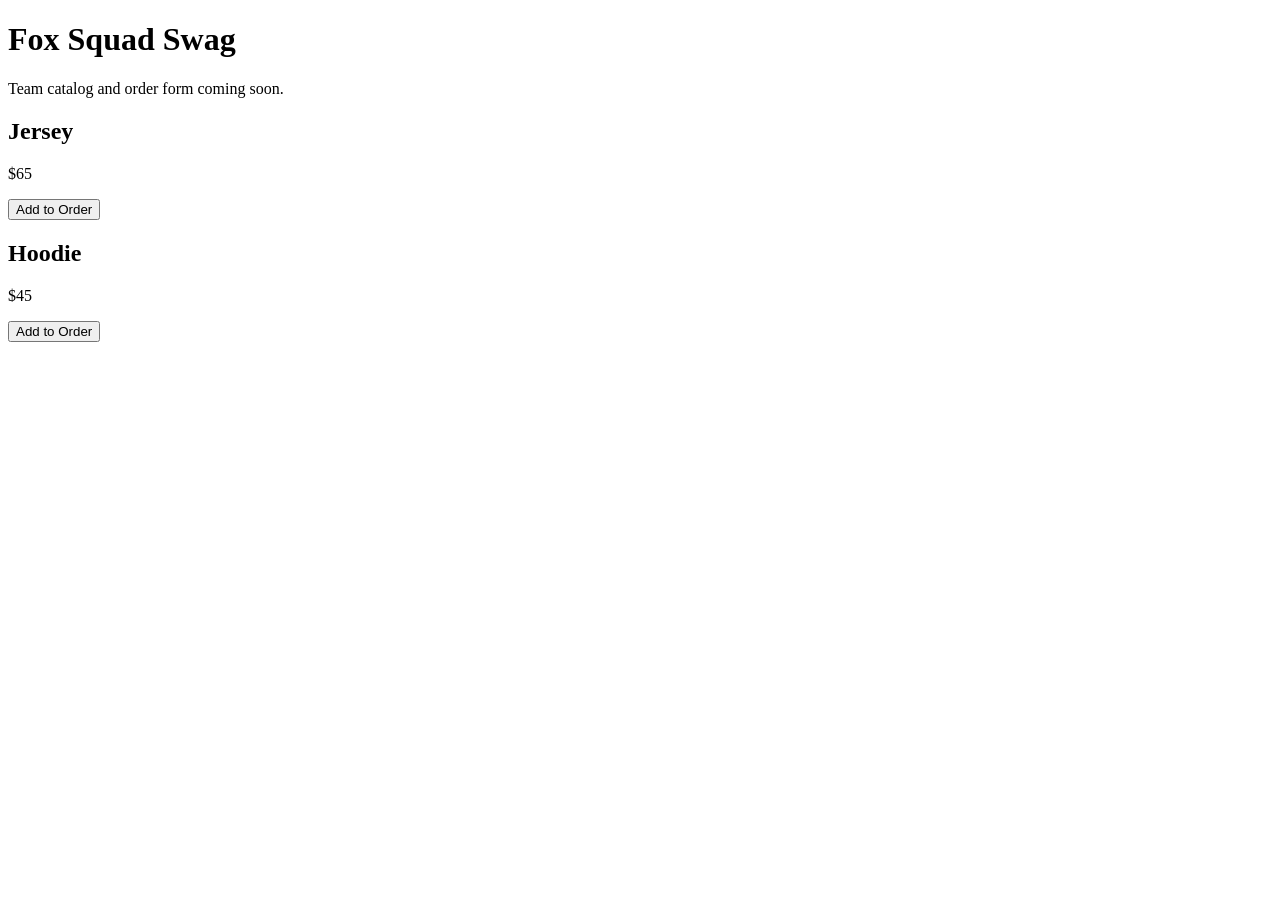
==== Index.html @ 153e206b "Create Index.html" ====
<!DOCTYPE html>
<html>
<head>
  <title>Fox Squad Swag</title>
</head>
<body>
  <h1>Fox Squad Swag</h1>
  <p>Team catalog and order form coming soon.</p>

  <h2>Jersey</h2>
  <p>$65</p>
  <button>Add to Order</button>

  <h2>Hoodie</h2>
  <p>$45</p>
  <button>Add to Order</button>
</body>
</html>
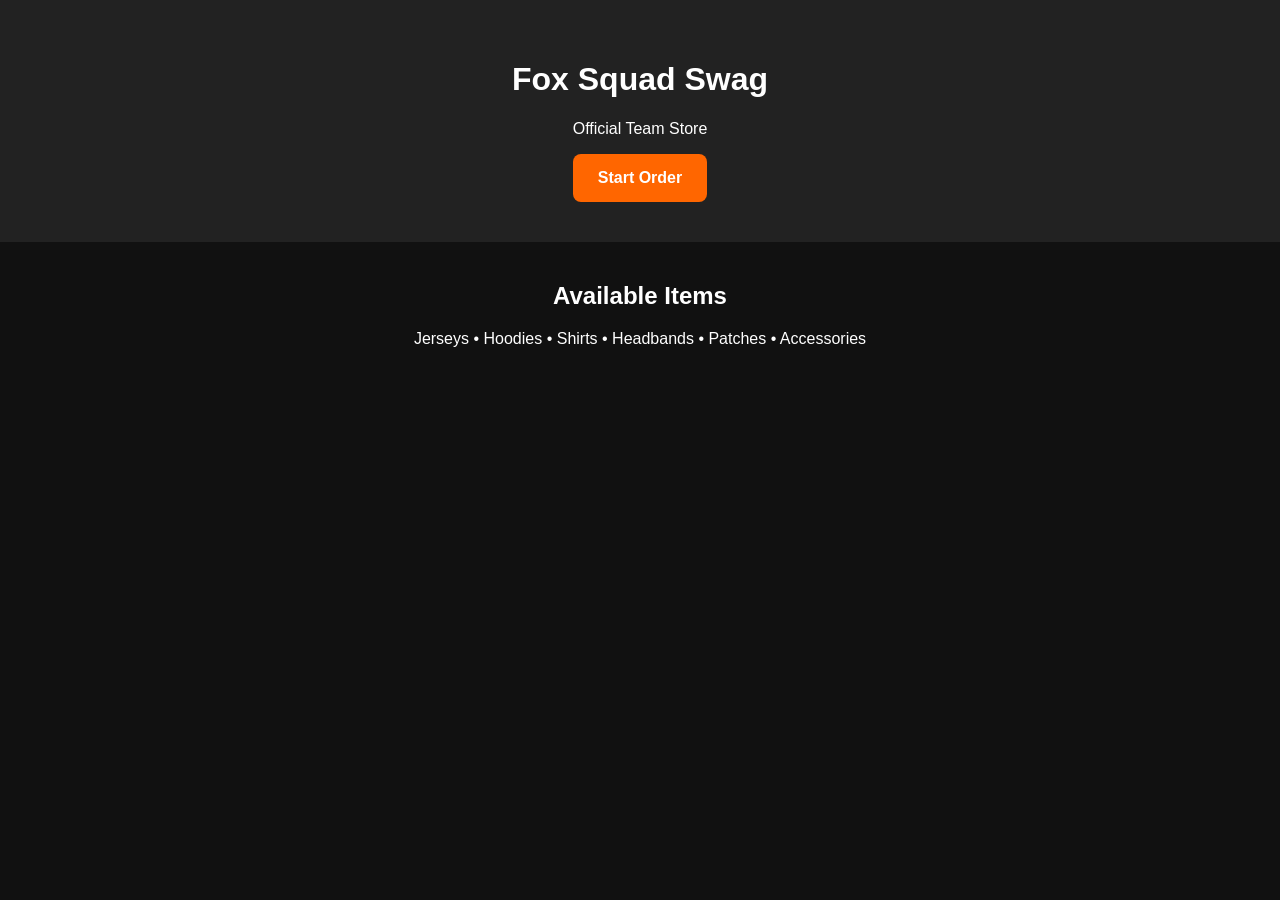
==== commit ee3b5eac: "Update Index.html" ====
--- a/Index.html
+++ b/Index.html
@@ -1,18 +1,62 @@
 <!DOCTYPE html>
 <html>
 <head>
-  <title>Fox Squad Swag</title>
+<title>Fox Squad Swag</title>
+<meta name="viewport" content="width=device-width, initial-scale=1">
+
+<style>
+body{
+font-family:Arial,sans-serif;
+margin:0;
+background:#111;
+color:white;
+}
+
+.header{
+text-align:center;
+padding:40px 20px;
+background:#222;
+}
+
+.button{
+display:inline-block;
+padding:15px 25px;
+background:#ff6600;
+color:white;
+text-decoration:none;
+border-radius:8px;
+font-weight:bold;
+}
+
+.section{
+padding:20px;
+text-align:center;
+}
+</style>
+
 </head>
+
 <body>
-  <h1>Fox Squad Swag</h1>
-  <p>Team catalog and order form coming soon.</p>
 
-  <h2>Jersey</h2>
-  <p>$65</p>
-  <button>Add to Order</button>
+<div class="header">
+<h1>Fox Squad Swag</h1>
+<p>Official Team Store</p>
 
-  <h2>Hoodie</h2>
-  <p>$45</p>
-  <button>Add to Order</button>
+<a class="button" href="products.html">
+Start Order
+</a>
+
+</div>
+
+<div class="section">
+
+<h2>Available Items</h2>
+
+<p>
+Jerseys • Hoodies • Shirts • Headbands • Patches • Accessories
+</p>
+
+</div>
+
 </body>
 </html>
